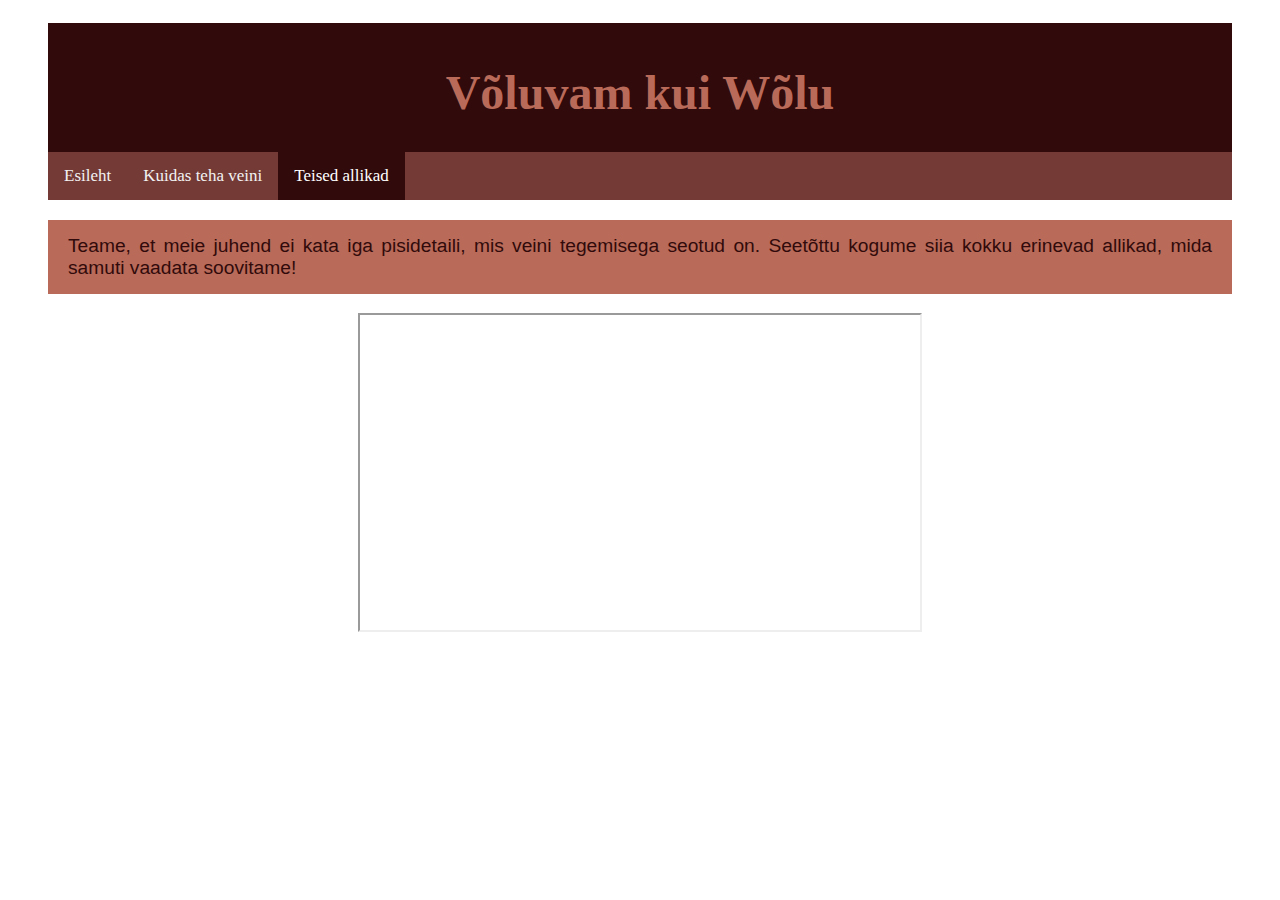
==== teised-allikad.html @ 24d1689d "Eraldi JS fail, kommentaarid, koodi loetavuse parandamine" ====
<!DOCTYPE html>
<html lang="et">

<head>
  <meta charset="UTF-8">
  <title>Teised allikad | Võluvam kui Wõlu </title>
  <link rel="stylesheet" type="text/css" href="style.css">
  <script type="text/javascript" src="functions.js"></script>
</head>


<body>
  <header>
    <a href="index.html" style="color: #B96A59; text-decoration: none;">
      <h1>Võluvam kui Wõlu</h1>
    </a>
    <div class="topnav" id="myTopnav">
      <a href="index.html">Esileht</a>
      <a href="veini-how-to.html">Kuidas teha veini</a>
      <a href="teised-allikad.html" class="active">Teised allikad</a>
      <a href="javascript:void(0);" class="icon" onclick="myFunction()">
      </a>
    </div>
  </header>

  <p>Teame, et meie juhend ei kata iga pisidetaili, mis veini tegemisega seotud on. Seetõttu kogume siia kokku erinevad
    allikad, mida samuti vaadata soovitame!</p>

  <div style="text-align: center;"><iframe width="560" height="315"
      src="https://www.youtube.com/embed/XXRkl01B4QE?si=PJq6iqe77lO0iZ7m" title="YouTube video player"
      allow="accelerometer; autoplay; clipboard-write; encrypted-media; gyroscope; picture-in-picture; web-share"
      allowfullscreen></iframe></div>

</body>

</html>
---- style.css ----
.topnav {
    overflow: hidden;
    background-color: #743A36;
}

.topnav a {
    float: left;
    display: block;
    color: #f2f2f2;
    text-align: center;
    padding: 14px 16px;
    text-decoration: none;
    font-size: 17px;
}

.topnav a:hover {
    background-color: #ddd;
    color: #310A0B;
}

.topnav a.active {
    background-color: #310A0B;
    color: white;
}

.topnav .icon {
    display: none;
}

/* https://colors.dopely.top/palettes/86SFsNFdn6N */
header {
    color: #B96A59;
    background-color: #310A0B;
    text-align: center;
    font-family: 'Copperplate', 'Copperplate Gothic Light', fantasy;
    font-size: 150%;
    padding-top: 10px;
}

body {
    color: #310A0B;
    background-image: url('pildid/puu.jpg');
    font-family: 'Arial', 'Verdana', sans-serif;
    padding-top: 15px;
    padding-right: 40px;
    padding-bottom: 15px;
    padding-left: 40px;
}

h2 {
    color: #B96A59;
    background-color: #310A0B;
    text-align: center;
    font-style: italic;
    font-family: 'Copperplate Gothic Light', fantasy;
    font-size: 150%;
    padding-top: 15px;
    padding-right: 20px;
    padding-bottom: 15px;
    padding-left: 20px;
}

h3 {
    background-color: #310A0B;
    color: #B96A59;
    text-align: center;
    font-family: 'Copperplate Gothic Light', fantasy;
    font-size: 150%;
    padding-top: 5px;
    padding-right: 10px;
    padding-bottom: 5px;
    padding-left: 10px;
}

p {
    background-color: #B96A59;
    font-size: 120%;
    text-align: justify;
    padding-top: 15px;
    padding-right: 20px;
    padding-bottom: 15px;
    padding-left: 20px;
}

ol {
    background-color: #B96A59;
    text-align: justify;
    font-size: 120%;
    padding-top: 30px;
    padding-right: 20px;
    padding-bottom: 30px;
    padding-left: 50px;
}



/* https://www.w3schools.com/howto/howto_css_three_columns.asp */
.column {
    float: left;
    width: 33.33%;
    text-align: center;
}

@media screen and (max-width: 600px) {
    .column {
        width: 100%;
    }
}


.row:after {
    content: "";
    display: table;
    clear: both;
}

/* https://www.w3schools.com/howto/howto_css_image_text_blocks.asp */
.container {
    position: relative;
    padding-top: 0px;
    padding-right: 15px;
    padding-bottom: 0px;
    padding-left: 15px;
}

/* JAVASCRIPT ülemise navigatsiooniriba jaoks*/
/* https://www.w3schools.com/howto/howto_js_topnav_responsive.asp */
@media screen and (max-width: 600px) {
    .topnav a:not(:first-child) {
        display: none;
    }

    .topnav a.icon {
        float: right;
        display: block;
    }
}

@media screen and (max-width: 600px) {
    .topnav.responsive {
        position: relative;
    }

    .topnav.responsive .icon {
        position: absolute;
        right: 0;
        top: 0;
    }

    .topnav.responsive a {
        float: none;
        display: block;
        text-align: left;
    }
}
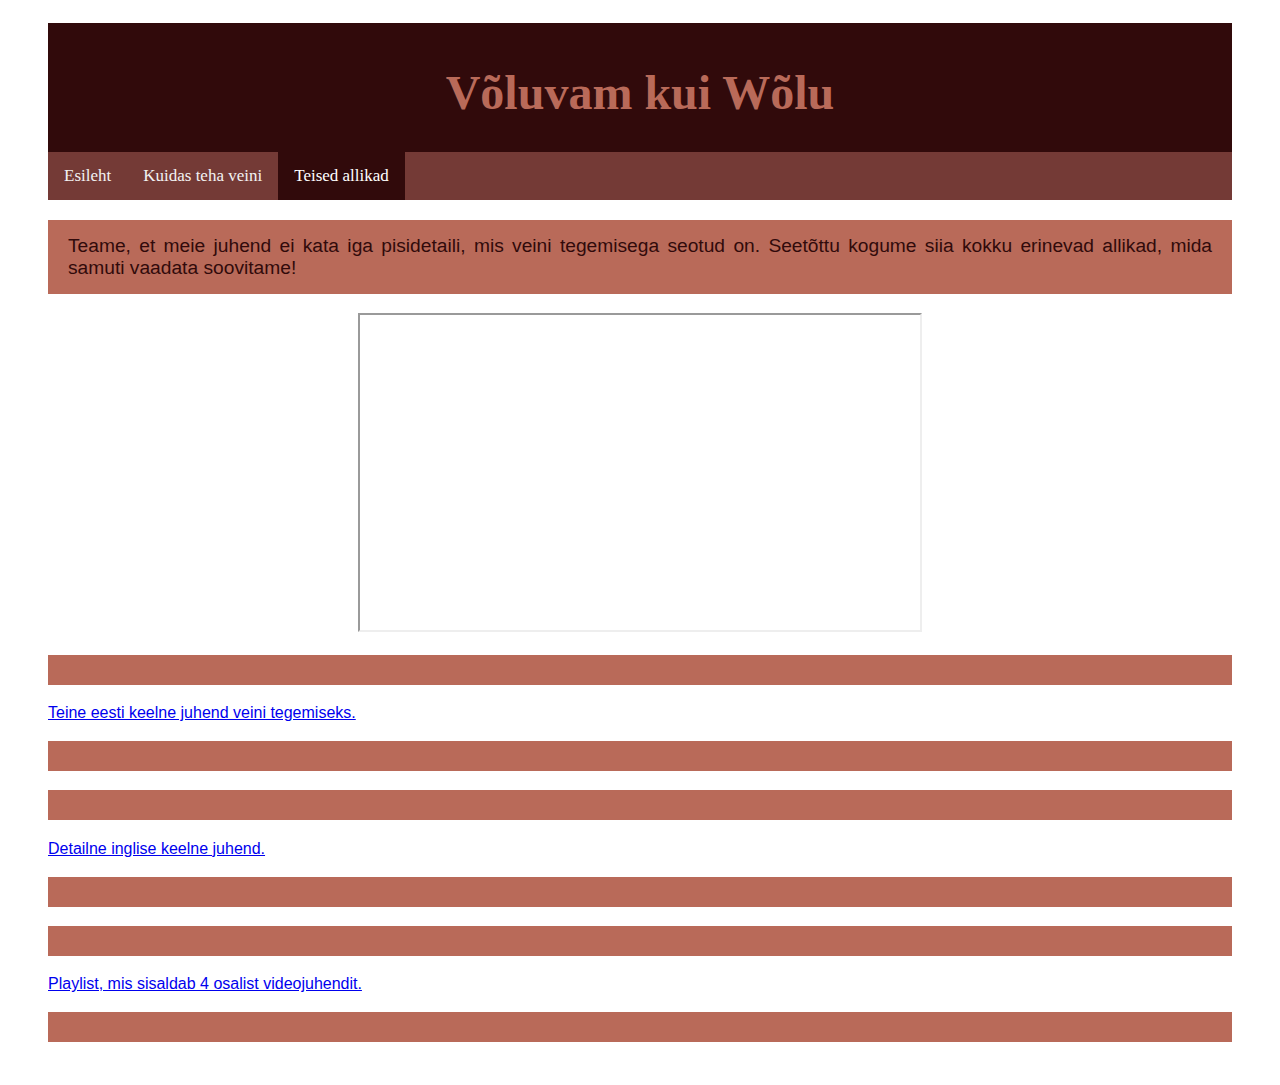
==== commit e877987d: "Lisasin allikaid" ====
--- a/teised-allikad.html
+++ b/teised-allikad.html
@@ -5,20 +5,20 @@
   <meta charset="UTF-8">
   <title>Teised allikad | Võluvam kui Wõlu </title>
   <link rel="stylesheet" type="text/css" href="style.css">
-  <script type="text/javascript" src="functions.js"></script>
+  <link rel="stylesheet" href="https://cdnjs.cloudflare.com/ajax/libs/font-awesome/4.7.0/css/font-awesome.min.css">
+  <script src="functions.js"></script>
 </head>
 
 
 <body>
   <header>
-    <a href="index.html" style="color: #B96A59; text-decoration: none;">
-      <h1>Võluvam kui Wõlu</h1>
-    </a>
+    <h1><a href="index.html" class="pealkiri">Võluvam kui Wõlu</a></h1>
     <div class="topnav" id="myTopnav">
       <a href="index.html">Esileht</a>
       <a href="veini-how-to.html">Kuidas teha veini</a>
       <a href="teised-allikad.html" class="active">Teised allikad</a>
       <a href="javascript:void(0);" class="icon" onclick="myFunction()">
+        <i class="fa fa-bars"></i>
       </a>
     </div>
   </header>
@@ -30,6 +30,12 @@
       src="https://www.youtube.com/embed/XXRkl01B4QE?si=PJq6iqe77lO0iZ7m" title="YouTube video player"
       allow="accelerometer; autoplay; clipboard-write; encrypted-media; gyroscope; picture-in-picture; web-share"
       allowfullscreen></iframe></div>
+      
+   </p><a href="https://kodus.ee/artikkel/kuidas-teha-koduseid-marja-ja-puuviljaveine-valik-veiniretsepte">Teine eesti keelne juhend veini tegemiseks.</a></p>
+
+   </p><a href="https://homebrewacademy.com/how-to-make-wine/">Detailne inglise keelne juhend.</a></p>
+
+   </p><a href="https://www.youtube.com/playlist?list=PLgpSuUqzreMOrgYvCpuiM4D_5nSY9oPfJ">Playlist, mis sisaldab 4 osalist videojuhendit.</a></p>
 
 </body>
 
--- a/style.css
+++ b/style.css
@@ -1,32 +1,3 @@
-.topnav {
-    overflow: hidden;
-    background-color: #743A36;
-}
-
-.topnav a {
-    float: left;
-    display: block;
-    color: #f2f2f2;
-    text-align: center;
-    padding: 14px 16px;
-    text-decoration: none;
-    font-size: 17px;
-}
-
-.topnav a:hover {
-    background-color: #ddd;
-    color: #310A0B;
-}
-
-.topnav a.active {
-    background-color: #310A0B;
-    color: white;
-}
-
-.topnav .icon {
-    display: none;
-}
-
 /* https://colors.dopely.top/palettes/86SFsNFdn6N */
 header {
     color: #B96A59;
@@ -37,6 +8,7 @@
     padding-top: 10px;
 }
 
+
 body {
     color: #310A0B;
     background-image: url('pildid/puu.jpg');
@@ -45,6 +17,12 @@
     padding-right: 40px;
     padding-bottom: 15px;
     padding-left: 40px;
+    min-width: 500px;
+}
+
+.pealkiri {
+    color: #B96A59;
+    text-decoration: none;
 }
 
 h2 {
@@ -101,7 +79,7 @@
     text-align: center;
 }
 
-@media screen and (max-width: 600px) {
+@media screen and (max-width: 568px) {
     .column {
         width: 100%;
     }
@@ -123,8 +101,41 @@
     padding-left: 15px;
 }
 
+.container img {
+    width: 100%;
+}
+
+.topnav {
+    overflow: hidden;
+    background-color: #743A36;
+}
+
+.topnav a {
+    float: left;
+    display: block;
+    color: #f2f2f2;
+    padding: 14px 16px;
+    text-decoration: none;
+    font-size: 17px;
+}
+
+.topnav a:hover {
+    background-color: #ddd;
+    color: #310A0B;
+}
+
+.topnav a.active {
+    background-color: #310A0B;
+    color: white;
+}
+
+.topnav .icon {
+    display: none;
+}
+
 /* JAVASCRIPT ülemise navigatsiooniriba jaoks*/
 /* https://www.w3schools.com/howto/howto_js_topnav_responsive.asp */
+/* When the screen is less than 600 pixels wide, hide all links, except for the first one ("Home"). Show the link that contains should open and close the topnav (.icon) */
 @media screen and (max-width: 600px) {
     .topnav a:not(:first-child) {
         display: none;
@@ -136,12 +147,13 @@
     }
 }
 
+/* The "responsive" class is added to the topnav with JavaScript when the user clicks on the icon. This class makes the topnav look good on small screens (display the links vertically instead of horizontally) */
 @media screen and (max-width: 600px) {
     .topnav.responsive {
         position: relative;
     }
 
-    .topnav.responsive .icon {
+    .topnav.responsive a.icon {
         position: absolute;
         right: 0;
         top: 0;
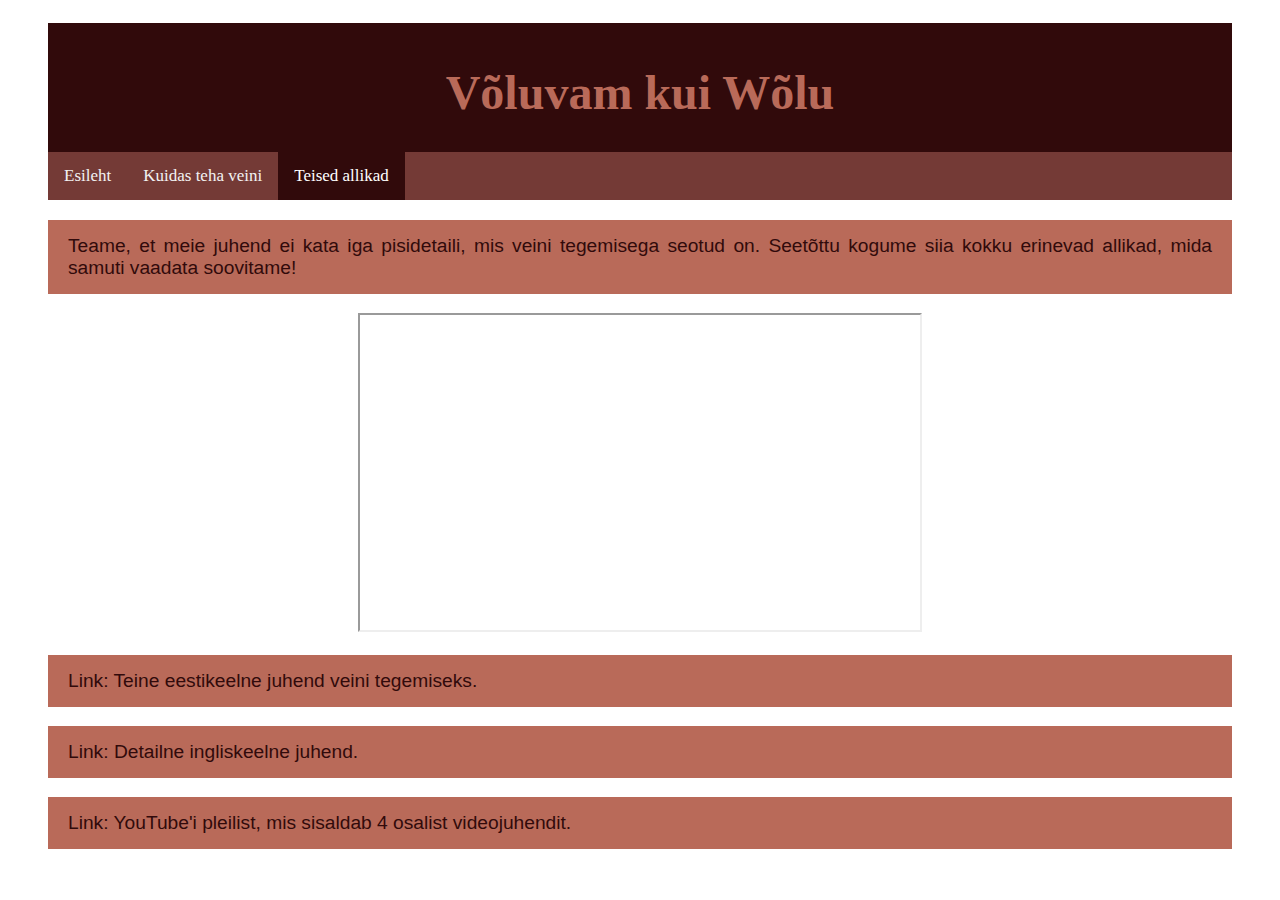
==== commit 2521fbaa: "Parandasin koodi, ilustasin" ====
--- a/teised-allikad.html
+++ b/teised-allikad.html
@@ -31,11 +31,11 @@
       allow="accelerometer; autoplay; clipboard-write; encrypted-media; gyroscope; picture-in-picture; web-share"
       allowfullscreen></iframe></div>
       
-   </p><a href="https://kodus.ee/artikkel/kuidas-teha-koduseid-marja-ja-puuviljaveine-valik-veiniretsepte">Teine eesti keelne juhend veini tegemiseks.</a></p>
+   <p>Link: <a href="https://kodus.ee/artikkel/kuidas-teha-koduseid-marja-ja-puuviljaveine-valik-veiniretsepte" class="allikas">Teine eestikeelne juhend veini tegemiseks.</a></p>
 
-   </p><a href="https://homebrewacademy.com/how-to-make-wine/">Detailne inglise keelne juhend.</a></p>
+   <p>Link: <a href="https://homebrewacademy.com/how-to-make-wine/" class="allikas">Detailne ingliskeelne juhend.</a></p>
 
-   </p><a href="https://www.youtube.com/playlist?list=PLgpSuUqzreMOrgYvCpuiM4D_5nSY9oPfJ">Playlist, mis sisaldab 4 osalist videojuhendit.</a></p>
+   <p>Link: <a href="https://www.youtube.com/playlist?list=PLgpSuUqzreMOrgYvCpuiM4D_5nSY9oPfJ" class="allikas">YouTube'i pleilist, mis sisaldab 4 osalist videojuhendit.</a></p>
 
 </body>
 
--- a/style.css
+++ b/style.css
@@ -22,6 +22,11 @@
 
 .pealkiri {
     color: #B96A59;
+    text-decoration: none;
+}
+
+.allikas {
+    color: #310A0B;
     text-decoration: none;
 }
 
